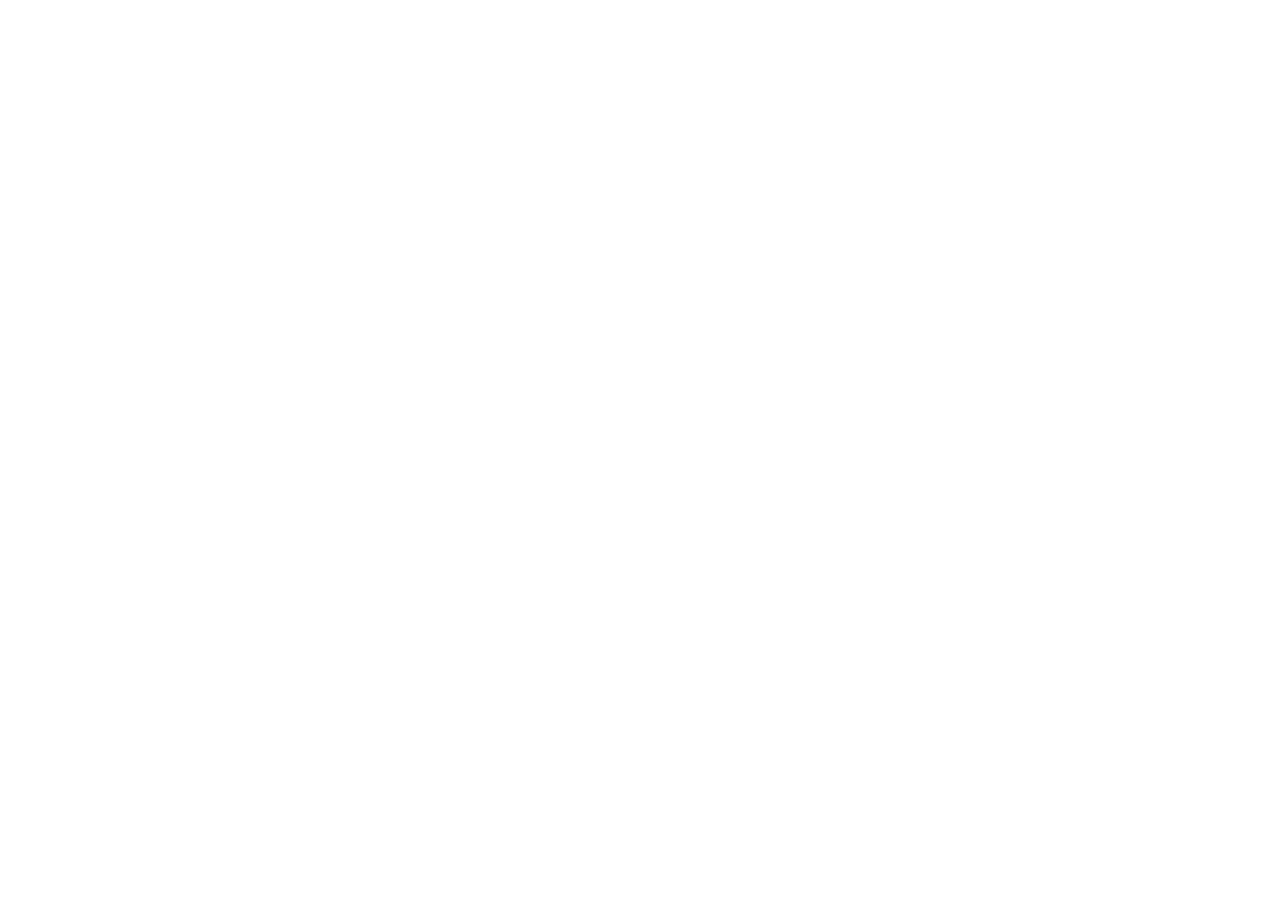
==== Bulb-Toggler/index.html @ 63449f61 "basic code added" ====
<!DOCTYPE html>
<html lang="en">
<head>
    <meta charset="UTF-8">
    <meta name="viewport" content="width=device-width, initial-scale=1.0">
    <title>Bulb Toggler</title>
</head>
<body>
    
</body>
</html>
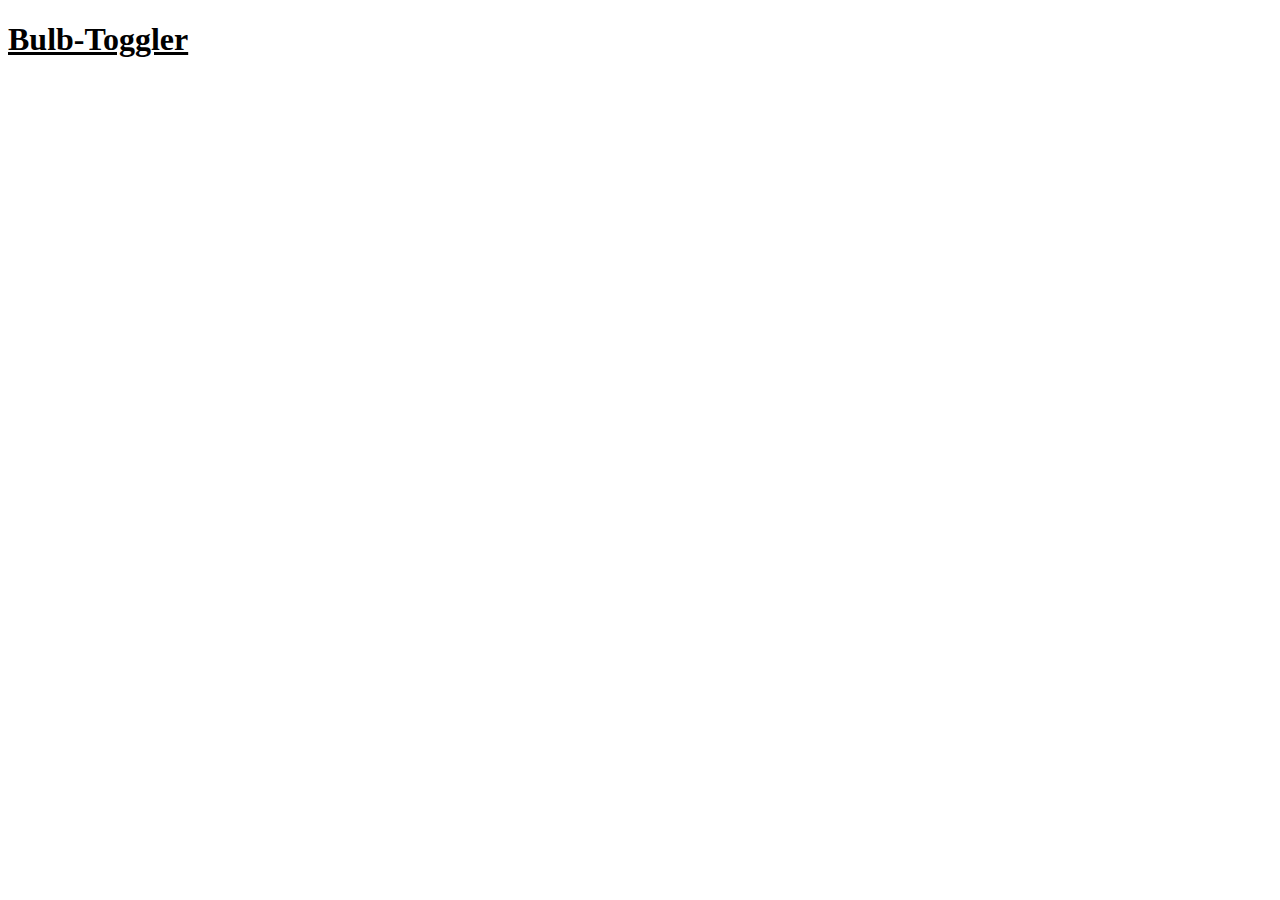
==== commit f08fd6dc: "csss file and bul imgs added" ====
--- a/Bulb-Toggler/index.html
+++ b/Bulb-Toggler/index.html
@@ -4,8 +4,14 @@
     <meta charset="UTF-8">
     <meta name="viewport" content="width=device-width, initial-scale=1.0">
     <title>Bulb Toggler</title>
+    <link rel="stylesheet" href="style.css">
 </head>
 <body>
-    
+    <h1>
+        <u>Bulb-Toggler</u>
+        <div class="bulb-container">
+            <img src>
+        </div>
+    </h1>
 </body>
 </html>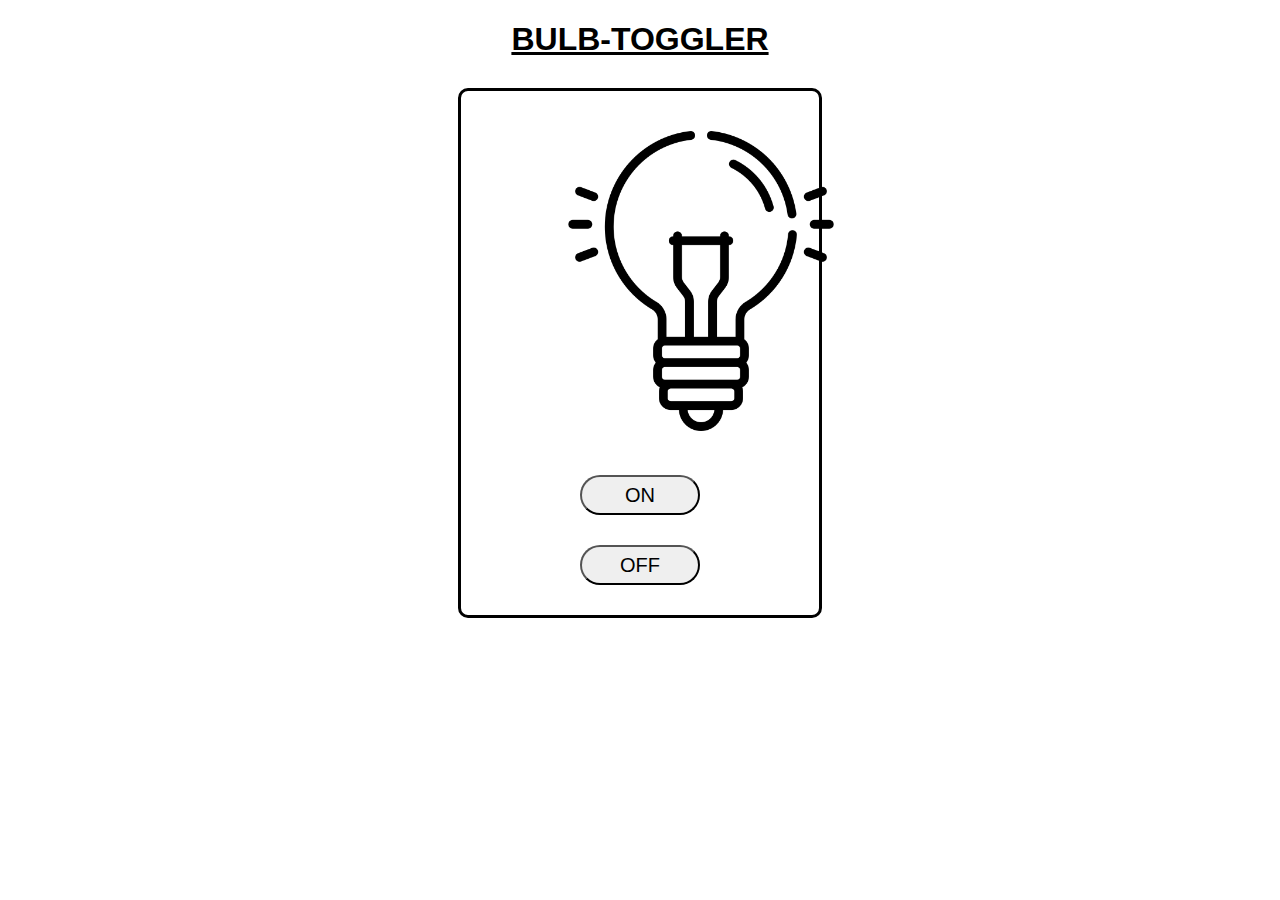
==== commit 317cd163: "css file updated" ====
--- a/Bulb-Toggler/index.html
+++ b/Bulb-Toggler/index.html
@@ -1,17 +1,28 @@
 <!DOCTYPE html>
 <html lang="en">
+
 <head>
     <meta charset="UTF-8">
     <meta name="viewport" content="width=device-width, initial-scale=1.0">
     <title>Bulb Toggler</title>
     <link rel="stylesheet" href="style.css">
 </head>
+
 <body>
     <h1>
-        <u>Bulb-Toggler</u>
-        <div class="bulb-container">
-            <img src>
+        <u>BULB-TOGGLER</u>
+    </h1>
+    <div class="bulb-container">
+        <img src="./../Bulb-Toggler/light-bulb-off.png" class="bulb-img" id="img-bulb">
+        <div class="btn-container">
+            <button class="bulb-btn" onclick="bulbOn()">
+                ON
+            </button>
+            <button class="bulb-btn" onclick="bulbOff()">
+                OFF
+            </button>
         </div>
-    </h1>
+    </div>
 </body>
+
 </html>--- a/Bulb-Toggler/style.css
+++ b/Bulb-Toggler/style.css
@@ -0,0 +1,30 @@
+h1{
+    text-align: center;
+    font-family: 'Trebuchet MS', 'Lucida Sans Unicode', 'Lucida Grande', 'Lucida Sans', Arial, sans-serif;
+}
+
+.bulb-container{
+    border: solid;
+    border-radius: 10px;
+    margin:  30px 450px;
+}
+
+.bulb-img{
+    height: 300px;
+    margin: 40px 90px;
+}
+
+.btn-container{
+    margin: 0 50px;
+    text-align: center;
+}
+
+.bulb-btn{
+    border-radius: 50px;
+    width: 120px;
+    height: 40px;
+    margin-bottom: 30px;
+    cursor: pointer;
+    font-size: 20px;
+    margin: 0px 15px 30px 15px;
+}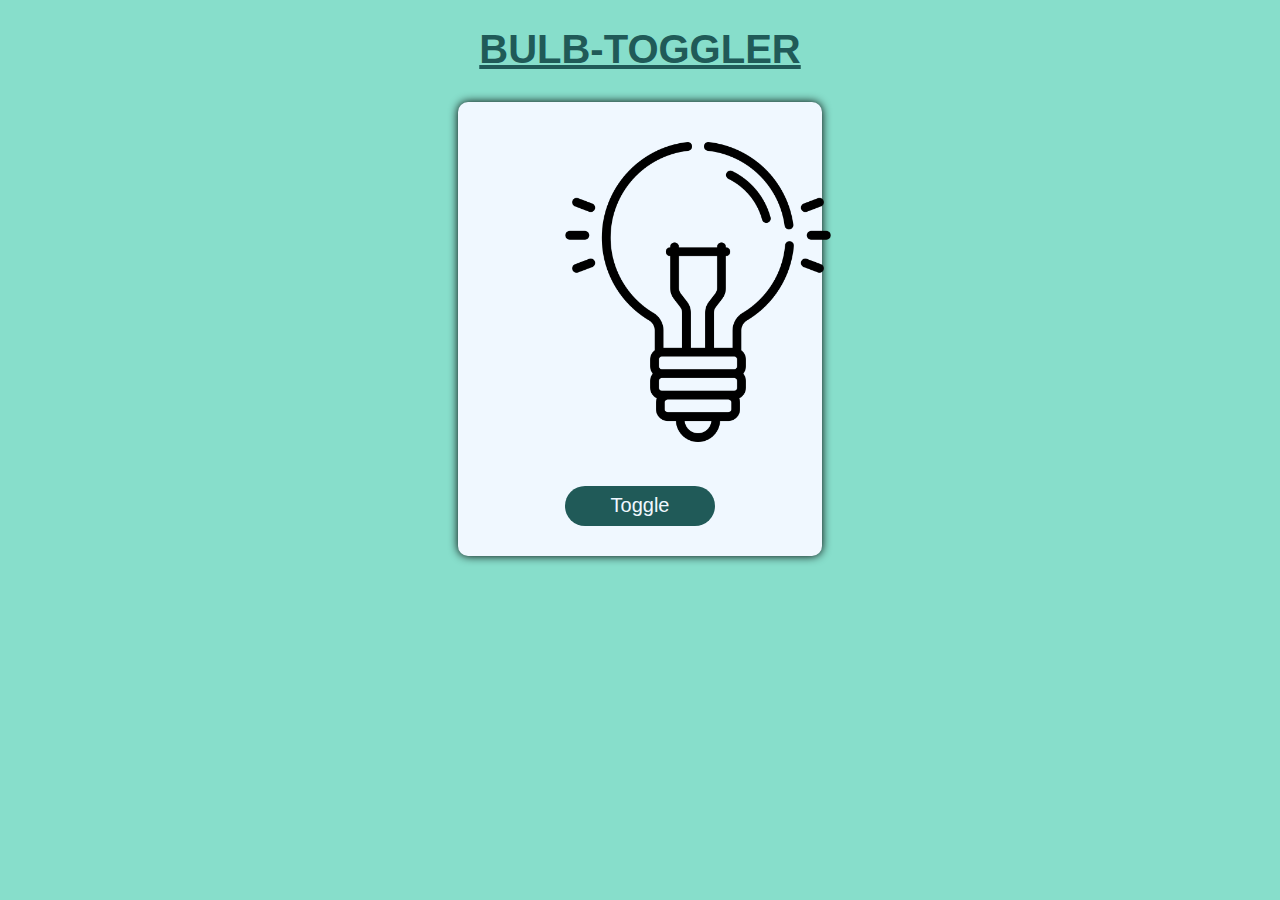
==== commit 33c0abda: "Js added and css updated" ====
--- a/Bulb-Toggler/index.html
+++ b/Bulb-Toggler/index.html
@@ -15,14 +15,21 @@
     <div class="bulb-container">
         <img src="./../Bulb-Toggler/light-bulb-off.png" class="bulb-img" id="img-bulb">
         <div class="btn-container">
-            <button class="bulb-btn" onclick="bulbOn()">
-                ON
-            </button>
-            <button class="bulb-btn" onclick="bulbOff()">
-                OFF
+            <button class="bulb-btn" onclick="toggleBulb()">
+                Toggle
             </button>
         </div>
     </div>
+
+    <script>
+
+        function toggleBulb() {
+            const bulbElement = document.getElementById("img-bulb")
+
+            bulbElement.src.includes("light-bulb-on.png") ?
+                bulbElement.src = "./../Bulb-Toggler/light-bulb-off.png" : bulbElement.src = "./../Bulb-Toggler/light-bulb-on.png"
+        }
+    </script>
 </body>
 
 </html>--- a/Bulb-Toggler/style.css
+++ b/Bulb-Toggler/style.css
@@ -1,12 +1,20 @@
+body{
+    background-color: rgb(135, 222, 203);    
+}
+
 h1{
     text-align: center;
-    font-family: 'Trebuchet MS', 'Lucida Sans Unicode', 'Lucida Grande', 'Lucida Sans', Arial, sans-serif;
+    font-family:'Lucida Sans', 'Lucida Sans Regular', 'Lucida Grande', 'Lucida Sans Unicode', Geneva, Verdana, sans-serif;
+    font-size: 40px;
+    color: rgb(32, 90, 88);
 }
 
 .bulb-container{
-    border: solid;
+    border: none;
+    box-shadow: 0 0 10px ;
     border-radius: 10px;
     margin:  30px 450px;
+    background-color: aliceblue;
 }
 
 .bulb-img{
@@ -21,10 +29,19 @@
 
 .bulb-btn{
     border-radius: 50px;
-    width: 120px;
+    border: none;
+    width: 150px;
     height: 40px;
     margin-bottom: 30px;
     cursor: pointer;
     font-size: 20px;
     margin: 0px 15px 30px 15px;
+    background-color:  rgb(32, 90, 88);
+    color: aliceblue;
+}
+
+.bulb-btn:hover{
+    background-color: rgb(255, 255, 255);
+    color: rgb(32, 90, 88);
+    border: solid rgb(32, 90, 88);
 }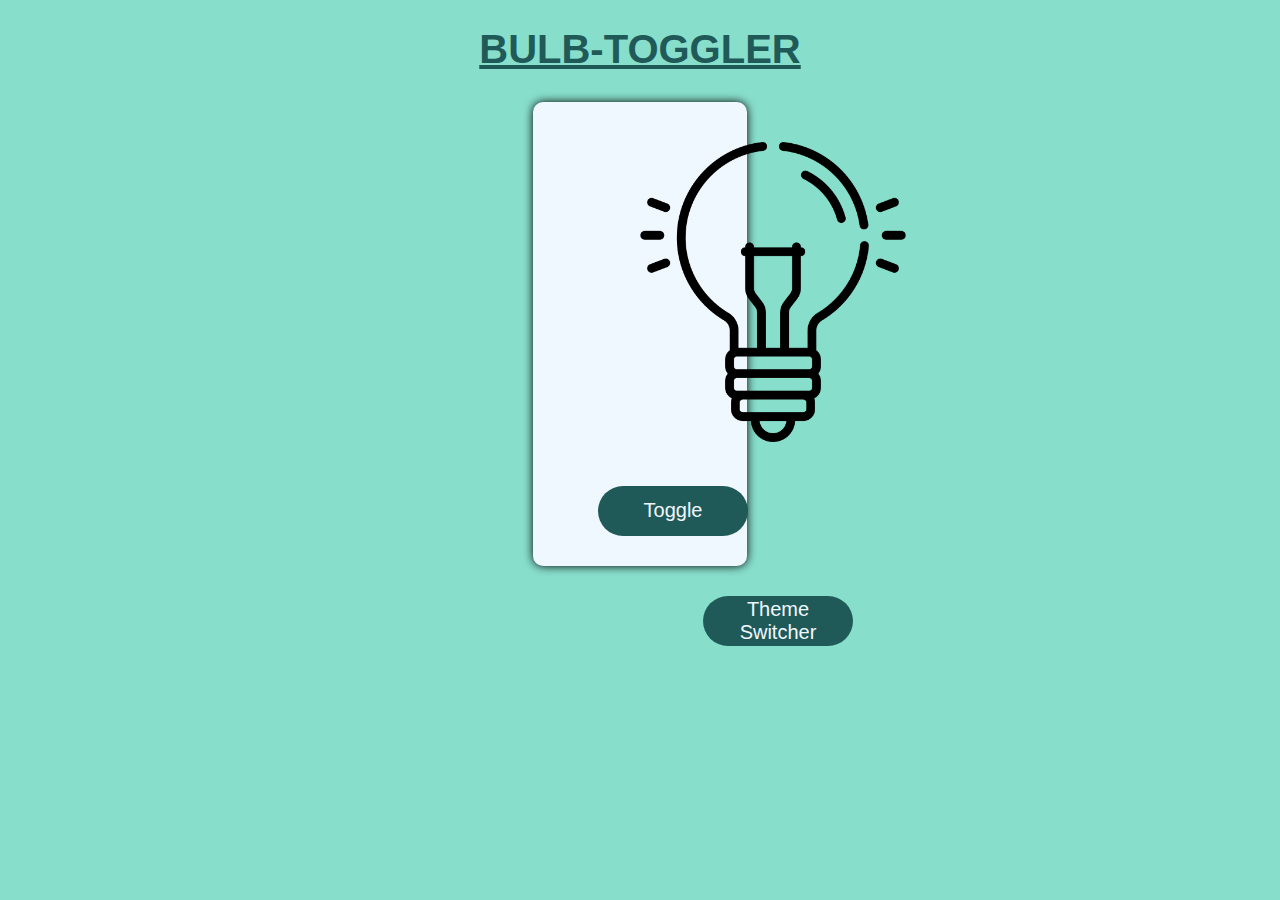
==== commit 5b119501: "toll switching button added" ====
--- a/Bulb-Toggler/index.html
+++ b/Bulb-Toggler/index.html
@@ -5,7 +5,7 @@
     <meta charset="UTF-8">
     <meta name="viewport" content="width=device-width, initial-scale=1.0">
     <title>Bulb Toggler</title>
-    <link rel="stylesheet" href="style.css">
+    <link rel="stylesheet" href="./../Bulb-Toggler/style.css">
 </head>
 
 <body>
@@ -20,6 +20,13 @@
             </button>
         </div>
     </div>
+    <div class="theme-btn">
+        <a href="./../Theme-Switcher/index.html">
+            <button class="bulb-btn">
+            Theme Switcher
+        </button>
+        </a>
+    </div>
 
     <script>
 
--- a/Bulb-Toggler/style.css
+++ b/Bulb-Toggler/style.css
@@ -13,7 +13,7 @@
     border: none;
     box-shadow: 0 0 10px ;
     border-radius: 10px;
-    margin:  30px 450px;
+    margin:  30px 525px;
     background-color: aliceblue;
 }
 
@@ -31,7 +31,7 @@
     border-radius: 50px;
     border: none;
     width: 150px;
-    height: 40px;
+    height: 50px;
     margin-bottom: 30px;
     cursor: pointer;
     font-size: 20px;
@@ -44,4 +44,8 @@
     background-color: rgb(255, 255, 255);
     color: rgb(32, 90, 88);
     border: solid rgb(32, 90, 88);
+}
+
+.theme-btn{
+    margin: 10px 680px;
 }